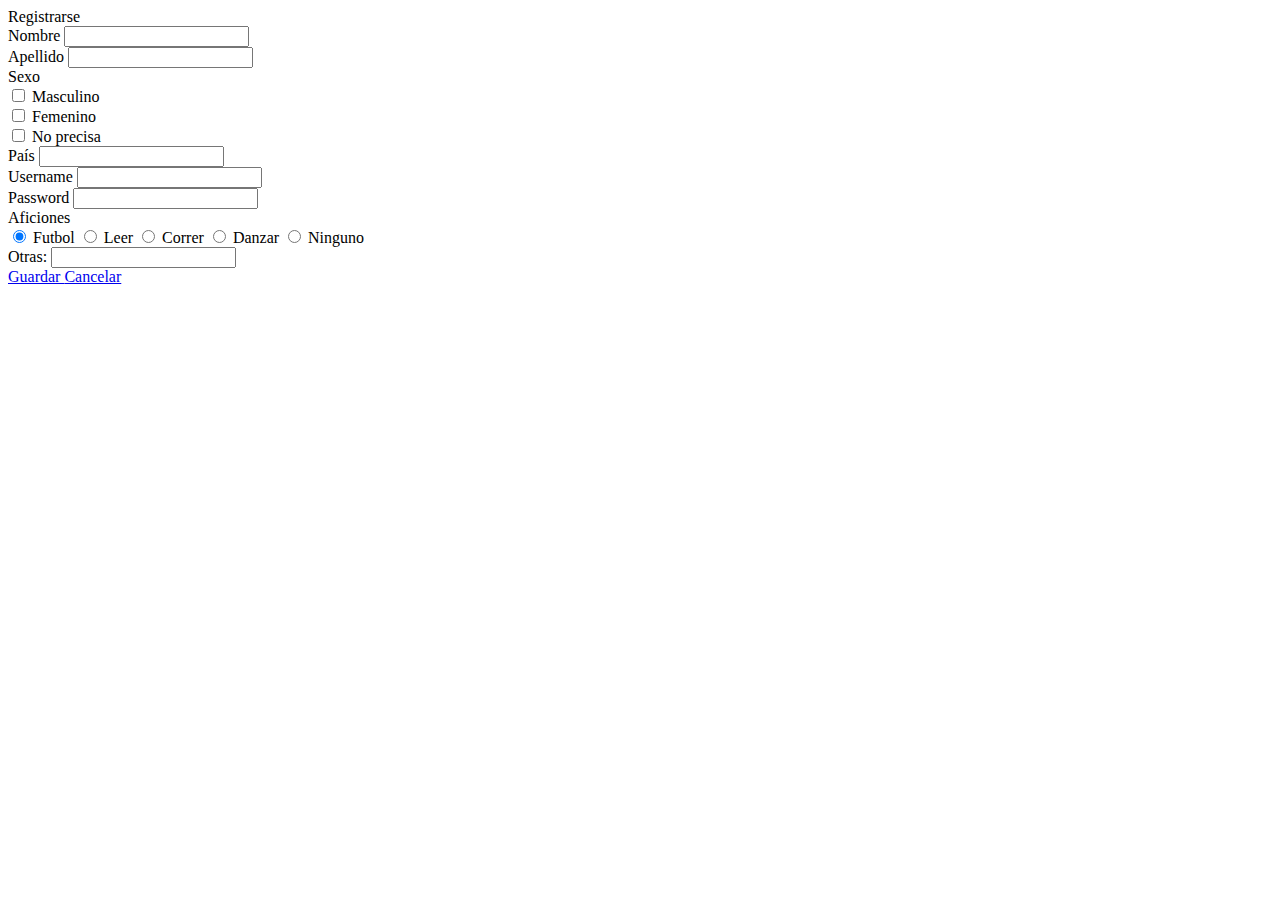
==== P3/main.html @ 207a2342 "subiendo archivos" ====
<!DOCTYPE html>
<html>
<head>
    <meta charset="UTF-8">
    <meta http-equiv="X-UA-Compatible" content="IE=edge">
    <meta name="viewport" content="width=device-width, initial-scale=1.0">
    <link href="/ESPORTS/index.css" rel="stylesheet" type="text/css"/>
    <link href="https://cdn.jsdelivr.net/npm/bootstrap@5.1.3/dist/css/bootstrap.min.css" rel="stylesheet" integrity="sha384-1BmE4kWBq78iYhFldvKuhfTAU6auU8tT94WrHftjDbrCEXSU1oBoqyl2QvZ6jIW3" crossorigin="anonymous">
    <script src="https://cdn.jsdelivr.net/npm/bootstrap@5.1.3/dist/js/bootstrap.bundle.min.js" 
    integrity="sha384-ka7Sk0Gln4gmtz2MlQnikT1wXgYsOg+OMhuP+IlRH9sENBO0LRn5q+8nbTov4+1p" crossorigin="anonymous"></script>
</head>
<body>
    <label> Registrarse</label>
    <!-- 3 Columnas-->
    
    <div class="card mt-5 mx-5">
        <div class="card-body">
            <div id="columnas" class="mt-2">
                <div class="row">
                    <div class="col-lg"> 
                        <form>
                            <div>
                                <label class="form-label" for="frm_nombre">
                                    Nombre
                                </label>
                                <input class="form-control" type="text"
                                id="frm_nombre">
                            </div>
                            <div>
                                <label class="form-label" for="frm_apellido">
                                    Apellido
                                </label>
                                <input class="form-control" type="text"
                                id="frm_apellido">
                            </div>
                            <div>
                                <label class="form-label" for="frm_sexo">
                                    Sexo
                                </label>
                            </div>
                            <div class="form-check form-check-inline">
                                <input class="form-check-input" type="checkbox" id="inlineCheckbox1" value="option1">
                                <label class="form-check-label" for="inlineCheckbox1">
                                    Masculino
                                </label>
                            </div>
                            <div class="form-check form-check-inline">
                                <input class="form-check-input" type="checkbox" id="inlineCheckbox2" value="option2">
                                <label class="form-check-label" for="inlineCheckbox2">
                                    Femenino
                                </label>
                            </div>
                            <div class="form-check form-check-inline">
                                <input class="form-check-input" type="checkbox" id="inlineCheckbox2" value="option2">
                                <label class="form-check-label" for="inlineCheckbox2">
                                    No precisa
                                </label>
                            </div>
                            <div>
                                <label class="form-label" for="frm_pais">
                                    País
                                </label>
                                <input class="form-control" type="text"
                                id="frm_pais">
                            </div>
                            <div>
                                <label class="form-label" for="frm_username">
                                    Username
                                </label>
                                <input class="form-control" type="text"
                                id="frm_username">
                            </div>
                            <div>
                                <label class="form-label" for="frm_password">
                                    Password
                                </label>
                                <input class="form-control" type="password"
                                    id="frm_password">
                            </div>
                        </form>
                    </div>
                    <div class="col-lg">
                        <form>
                            <div>
                                <label class="form-label" for="frm_nombre">
                                    Aficiones
                                </label>
                            </div>
                            <div class="btn-group-vertical" role="group" aria-label="Basic radio toggle button group">
                              <input type="radio" class="btn-check" name="btnradio" id="btnradio1" autocomplete="off" checked>
                              <label class="btn btn-outline-primary " for="btnradio1">Futbol</label>
                            
                              <input type="radio" class="btn-check" name="btnradio" id="btnradio2" autocomplete="off">
                              <label class="btn btn-outline-primary" for="btnradio2">Leer</label>
                            
                              <input type="radio" class="btn-check" name="btnradio" id="btnradio3" autocomplete="off">
                              <label class="btn btn-outline-primary" for="btnradio3">Correr</label>

                              <input type="radio" class="btn-check" name="btnradio" id="btnradio4" autocomplete="off">
                              <label class="btn btn-outline-primary" for="btnradio4">Danzar</label>

                              <input type="radio" class="btn-check" name="btnradio" id="btnradio5" autocomplete="off">
                              <label class="btn btn-outline-primary" for="btnradio5">Ninguno</label>
                            </div>
                            <div>
                                <label class="form-label" for="frm_otra">
                                    Otras:
                                </label>
                                <input class="form-control" type="text"
                                id="frm_otra">
                            </div>
                        </form>
                    </div>
                </div>
            </div>
            <div class="mt-3 mx-auto" style="width: 200px;">
                <a class="btn btn-primary" href="#" role="button">
                    Guardar
                </a>
                <a class="btn btn-primary" href="/P1/index.html" role="button">
                    Cancelar
                </a>
            </div>
        </div>
    </div>
</body>
</html>
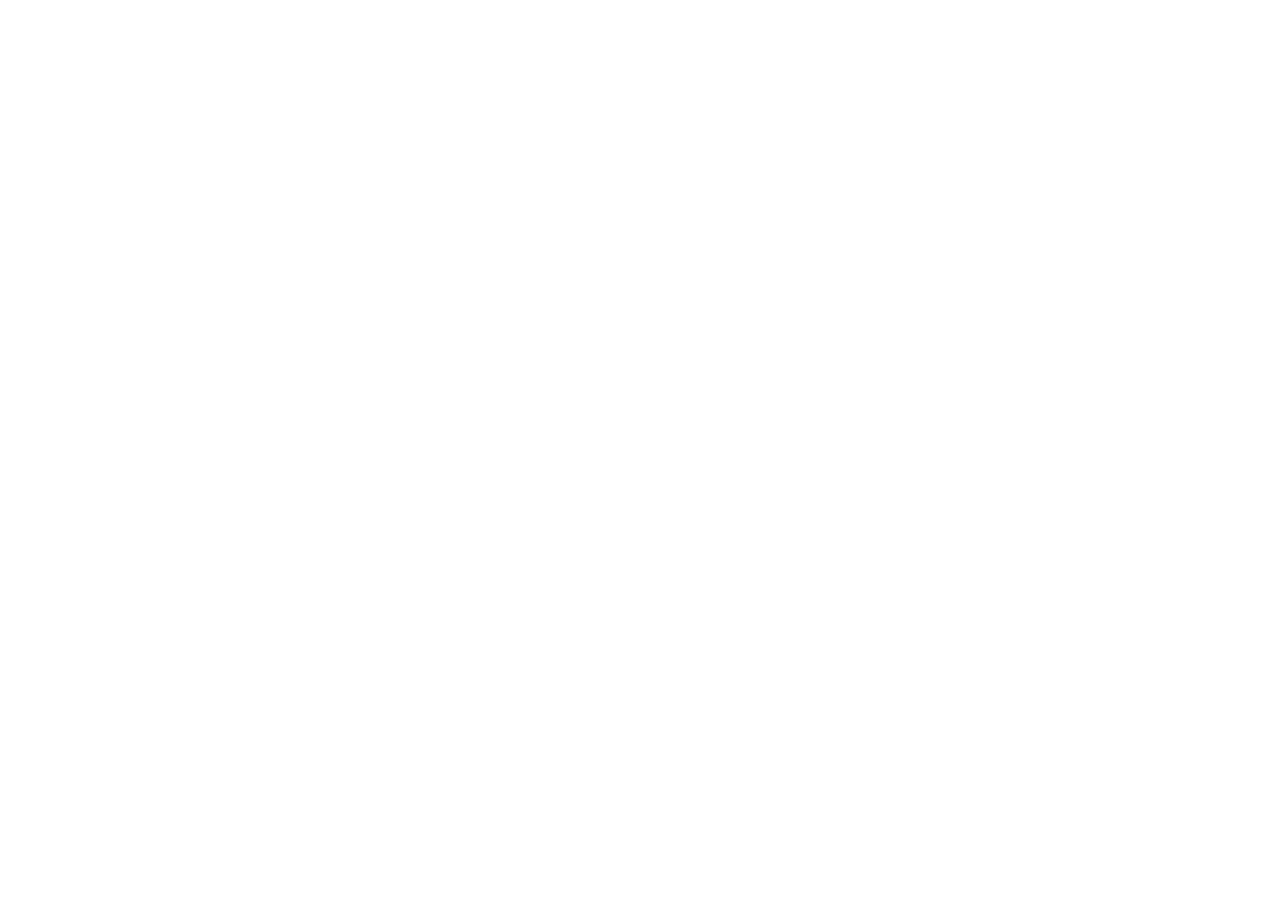
==== commit 69d72379: "subiendo archivos cambiados" ====
--- a/P3/main.html
+++ b/P3/main.html
@@ -10,116 +10,9 @@
     integrity="sha384-ka7Sk0Gln4gmtz2MlQnikT1wXgYsOg+OMhuP+IlRH9sENBO0LRn5q+8nbTov4+1p" crossorigin="anonymous"></script>
 </head>
 <body>
-    <label> Registrarse</label>
-    <!-- 3 Columnas-->
-    
-    <div class="card mt-5 mx-5">
-        <div class="card-body">
-            <div id="columnas" class="mt-2">
-                <div class="row">
-                    <div class="col-lg"> 
-                        <form>
-                            <div>
-                                <label class="form-label" for="frm_nombre">
-                                    Nombre
-                                </label>
-                                <input class="form-control" type="text"
-                                id="frm_nombre">
-                            </div>
-                            <div>
-                                <label class="form-label" for="frm_apellido">
-                                    Apellido
-                                </label>
-                                <input class="form-control" type="text"
-                                id="frm_apellido">
-                            </div>
-                            <div>
-                                <label class="form-label" for="frm_sexo">
-                                    Sexo
-                                </label>
-                            </div>
-                            <div class="form-check form-check-inline">
-                                <input class="form-check-input" type="checkbox" id="inlineCheckbox1" value="option1">
-                                <label class="form-check-label" for="inlineCheckbox1">
-                                    Masculino
-                                </label>
-                            </div>
-                            <div class="form-check form-check-inline">
-                                <input class="form-check-input" type="checkbox" id="inlineCheckbox2" value="option2">
-                                <label class="form-check-label" for="inlineCheckbox2">
-                                    Femenino
-                                </label>
-                            </div>
-                            <div class="form-check form-check-inline">
-                                <input class="form-check-input" type="checkbox" id="inlineCheckbox2" value="option2">
-                                <label class="form-check-label" for="inlineCheckbox2">
-                                    No precisa
-                                </label>
-                            </div>
-                            <div>
-                                <label class="form-label" for="frm_pais">
-                                    País
-                                </label>
-                                <input class="form-control" type="text"
-                                id="frm_pais">
-                            </div>
-                            <div>
-                                <label class="form-label" for="frm_username">
-                                    Username
-                                </label>
-                                <input class="form-control" type="text"
-                                id="frm_username">
-                            </div>
-                            <div>
-                                <label class="form-label" for="frm_password">
-                                    Password
-                                </label>
-                                <input class="form-control" type="password"
-                                    id="frm_password">
-                            </div>
-                        </form>
-                    </div>
-                    <div class="col-lg">
-                        <form>
-                            <div>
-                                <label class="form-label" for="frm_nombre">
-                                    Aficiones
-                                </label>
-                            </div>
-                            <div class="btn-group-vertical" role="group" aria-label="Basic radio toggle button group">
-                              <input type="radio" class="btn-check" name="btnradio" id="btnradio1" autocomplete="off" checked>
-                              <label class="btn btn-outline-primary " for="btnradio1">Futbol</label>
-                            
-                              <input type="radio" class="btn-check" name="btnradio" id="btnradio2" autocomplete="off">
-                              <label class="btn btn-outline-primary" for="btnradio2">Leer</label>
-                            
-                              <input type="radio" class="btn-check" name="btnradio" id="btnradio3" autocomplete="off">
-                              <label class="btn btn-outline-primary" for="btnradio3">Correr</label>
-
-                              <input type="radio" class="btn-check" name="btnradio" id="btnradio4" autocomplete="off">
-                              <label class="btn btn-outline-primary" for="btnradio4">Danzar</label>
-
-                              <input type="radio" class="btn-check" name="btnradio" id="btnradio5" autocomplete="off">
-                              <label class="btn btn-outline-primary" for="btnradio5">Ninguno</label>
-                            </div>
-                            <div>
-                                <label class="form-label" for="frm_otra">
-                                    Otras:
-                                </label>
-                                <input class="form-control" type="text"
-                                id="frm_otra">
-                            </div>
-                        </form>
-                    </div>
-                </div>
-            </div>
-            <div class="mt-3 mx-auto" style="width: 200px;">
-                <a class="btn btn-primary" href="#" role="button">
-                    Guardar
-                </a>
-                <a class="btn btn-primary" href="/P1/index.html" role="button">
-                    Cancelar
-                </a>
+    <div id="columnas" class="mt-2">
+        <div class="row">
+            <div class="col-lg">
             </div>
         </div>
     </div>
